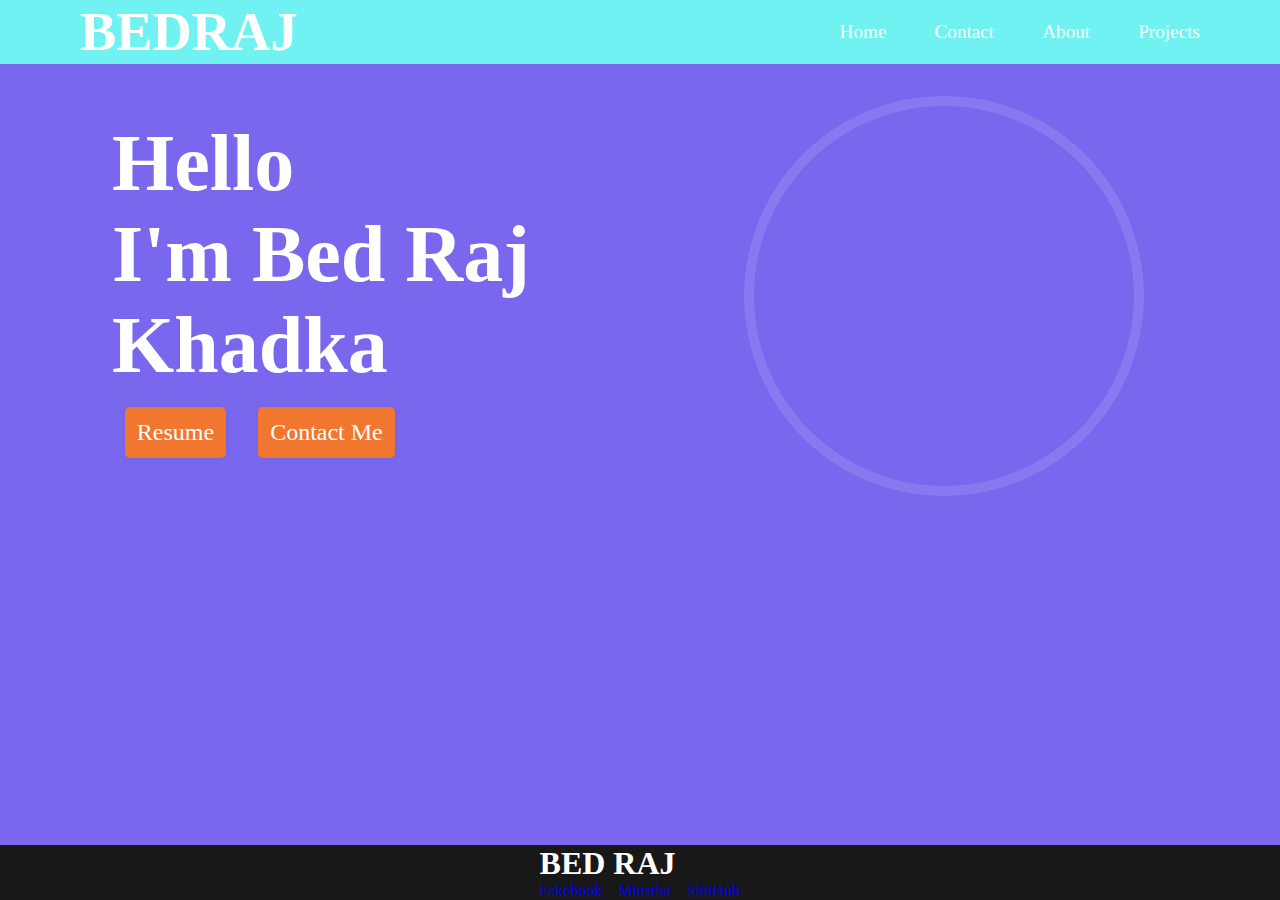
==== new/index.html @ 4c38b3a1 "home" ====
<!DOCTYPE html>
<html lang="en">
<head>
    <meta charset="UTF-8">
    <meta name="viewport" content="width=device-width, initial-scale=1.0">
    <title>Bed Raj</title>
    <link rel="stylesheet" href="style.css">
</head>
<body>
    <nav>
        <div class="logo">
            <h1>BEDRAJ</h1>
        </div>
        <ul>
            <li><a href="">Home</a></li>
            <li><a href="">Contact</a></li>
            <li><a href="">About</a></li>
            <li><a href="">Projects</a></li>
        </ul>
        <div class="menu">
            <svg xmlns="http://www.w3.org/2000/svg" height="24px" viewBox="0 -960 960 960" width="24px" fill="#e3e3e3"><path d="M120-240v-80h720v80H120Zm0-200v-80h720v80H120Zm0-200v-80h720v80H120Z"/></svg>
        </div>
    </nav>
    <main>
        <div class="container">
            <div class="left">
                <h2>Hello <br>
                I'm Bed Raj 
                <br> Khadka</h2>
                <div class="btns">
                    <span>Resume</span> 
                    <span>Contact Me</span>
                </div>
                
            </div>
            <div class="right">
                <img src="../assets/viber_image_2025-03-11_08-26-08-695.jpg" alt="hero-image">
            </div>
        </div>

    </main>
    <footer>
        <div class="footer-con">
            <div class="footer-txt">
                <h1>BED RAJ</h1>
            </div>
            <div class="socials">
                <a href="#">Fakebook</a>
                <a href="#">Minstha</a>
                <a href="#">ShitHub</a>
            </div>
        </div>
    </footer>
</body>
</html>
---- new/style.css ----
@import url('https://fonts.googleapis.com/css2?family=Poppins:ital,wght@0,100;0,200;0,300;0,400;0,500;0,600;0,700;0,800;0,900;1,100;1,200;1,300;1,400;1,500;1,600;1,700;1,800;1,900&display=swap');

*{
    padding: 0;
    margin: 0;
    box-sizing: border-box;
    /* outline: 1px solid red; */
}

body{
    display: grid;
    height: 100dvh;
    height: 100vh;
    grid-template-columns: 1fr;
    grid-template-rows: auto 1fr auto;
    grid-template-areas: 
    'navbar'
    'mainarea'
    'footer';
}

nav{
    grid-area: navbar;
    height: 60px;
    background-color:  #1debeba0;
    display: flex;
    align-items: center;
    justify-content: space-between;
    padding: 2em 5em;
    position: sticky;
    top: 0;
}

nav ul{
    list-style-type: none;
    display: flex;
    justify-content: center;
    align-items: center;
    gap:3em;
    height: 100%;
}

nav a{
    text-decoration: none;
    color: #191818;
    font-size: 1.2em;
    transition: all 0.3s ease;
    color: #fff;
    transition: all 300ms;
}

nav a:hover{
    color: blue;

}

.logo{
    color: #fff;
    font-size: 1.7em;
}

.menu{
    display: none;
}

main{
    grid-area: mainarea;
    background-color: #7967ee;
}

.container{
    display: flex;
    justify-content: center;
    align-items: center;
    padding: 2em;
}

.left{
    flex: 1;
    color: #fff;
    display: flex;
    justify-content: center;
    align-items: center;
    flex-direction: column;
    width: 100%;
}

.btns{
    width: 100%;
    display: flex;
    gap: 2em;
    padding: 1em 5.8em;
}

.left h2{
    font-size: 5em;
    width: 100%;
    padding: 0 1em;
}

.left span{
    font-size: 1.5em;
    padding: .5em;
    border: none;
    outline: none;
    background-color: rgb(241, 118, 47);
    border-radius: 5px;
    box-shadow: 0 0 5px rgba(0, 0, 0, 0.05);
    transition: all 0.3s ease;
}

.left span:hover{
    background-color: rgb(215, 111, 50);
}

.right
{   
    height: 100%;
    width: 100%;
    display: flex;
    justify-content: center;
    align-items: center; 
    flex: 1;
}

.right img{
    object-fit: cover;
    height: clamp(400px, 20vh, 500px);
    width: clamp(400px, 10vw, 500px);
    border-radius: 50%;
    border: 10px solid rgba(255, 255, 255, 0.12);
    background-repeat: no-repeat;
}
footer{
    grid-area: footer;
    background-color: #191818;
    display: flex;
    justify-content: center;
    align-items: center;
    height: 20vh5;
}

.footer-txt h1{
    color: #fff;
}

.socials{
    text-decoration: none;
    display: flex;
    gap: 1em;
}
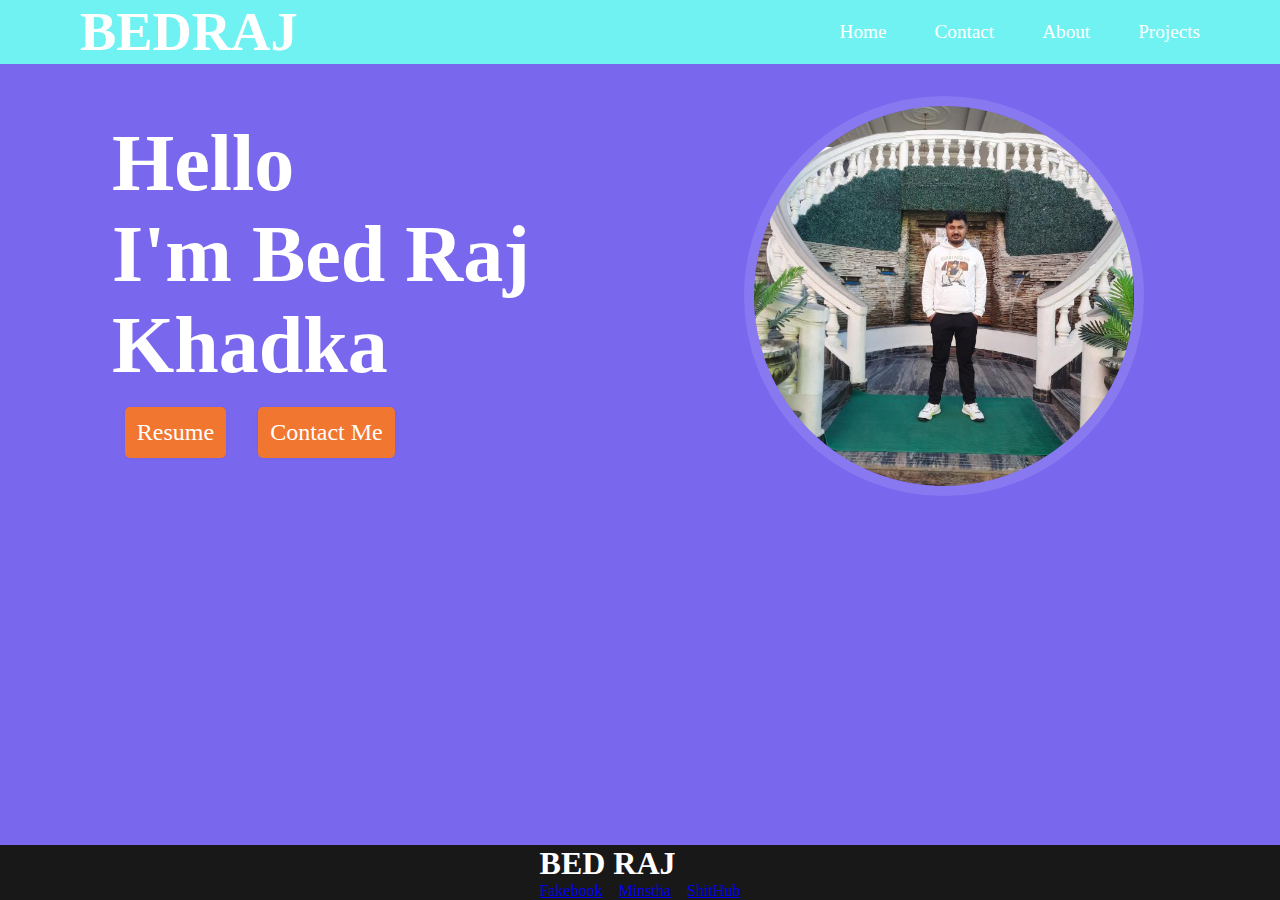
==== commit 6e86d737: "Update index.html" ====
--- a/new/index.html
+++ b/new/index.html
@@ -34,7 +34,7 @@
                 
             </div>
             <div class="right">
-                <img src="../assets/viber_image_2025-03-11_08-26-08-695.jpg" alt="hero-image">
+                <img src="./assets/viber_image_2025-03-11_08-26-08-695.jpg" alt="hero-image">
             </div>
         </div>
 
@@ -52,4 +52,4 @@
         </div>
     </footer>
 </body>
-</html>+</html>
